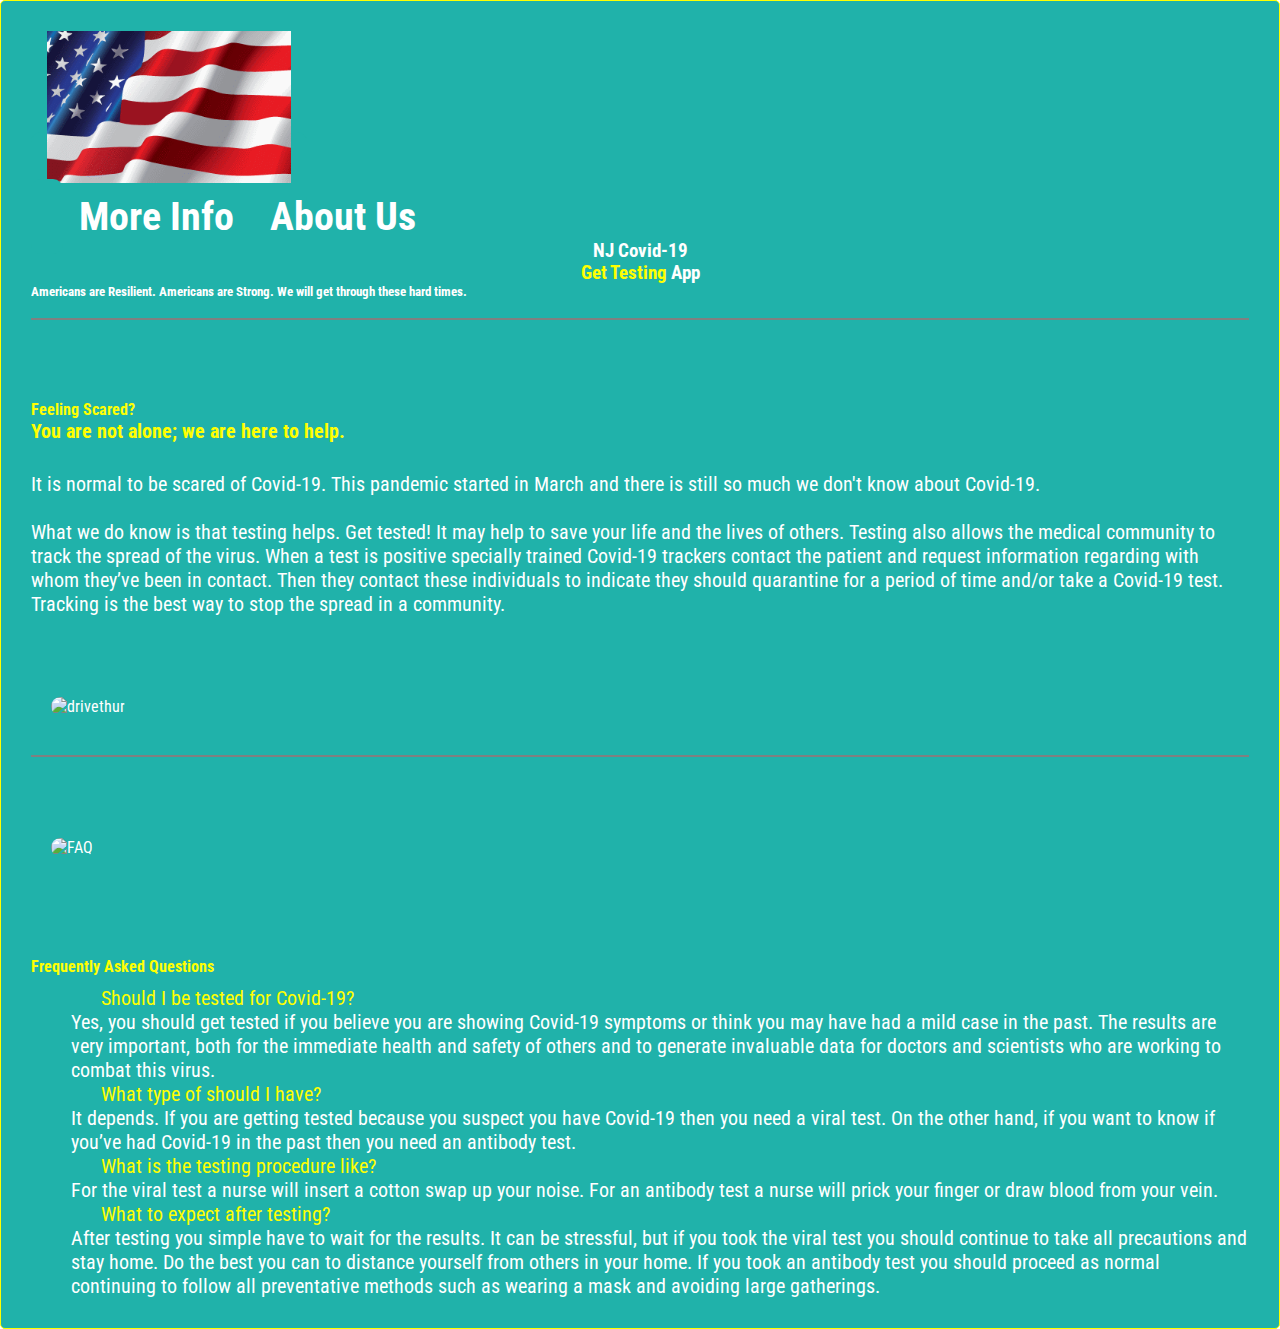
==== moreInfo.html @ 60e20393 "Merge pull request #33 from rquiroz32/Juliafrancesfrontend3" ====
<!DOCTYPE html>
<html>
  <head>
    <meta charset="UTF-8" />
    <meta name="viewport" content="width=device-width, initial-scale=1.0" />
    <!--Import Google Icon Font-->
    <link
      href="https://fonts.googleapis.com/icon?family=Material+Icons"
      rel="stylesheet"
    />
    <!--Material UI-->
    <link
      rel="stylesheet"
      href="https://cdnjs.cloudflare.com/ajax/libs/materialize/0.100.2/css/materialize.min.css"
    />
    <!--Import materialize.css-->

    <!-- Material Icons-->
    <link
      href="https://fonts.googleapis.com/icon?family=Material+Icons"
      rel="stylesheet"
    />

    <!--Almonzo's aka Zo's CSS-->
    <link type="text/css" rel="stylesheet" href="./moreinfo.style.css" />

    <!--FontAwesome -Materlize-->
    <link
      href="https://fonts.googleapis.com/icon?family=Material+Icons"
      rel="stylesheet"
    />

    <!--Let browser know website is optimized for mobile-->
    <meta name="viewport" content="width=device-width, initial-scale=1.0" />
    <meta http-equiv="X-UA-Compatible" content="ie=edge" />

    <!--Zo's-favicon-->
    <link
      rel="icon"
      href="./assets/images/favicon.jpg"
      type="image/gif"
      sizes="16x16"
    />
    <title>NJ Covid-19 | Testing App</title>
  </head>

  <body>

    <div class = "container-fluid"> 
   
      <!-- Row 1, Col 12 -->

      <div class="row">
        <div class = "col s12 center-align">  
  
          <div class="topnav">
              <a href="#home" class="active"><img class='flagLogo' src='./assets/images/logo.gif' alt='logoImage'/>

              <div id="myLinks">

                  <a href="#moreInfo">More Info</a>
                  <a href="#about">About Us</a>
    

                  <h3>NJ Covid-19 <br> <span>Get Testing</span> App</h3>
                  <h5> Americans are Resilient. Americans are Strong. We will get through these hard times. </h5>  

        </div>
        </div>
      </div>
        </div>
       
      <br/>

      <div class='divide-page'> 
         
            <!-- Row 2, Col 12 -->  
          
            <div class="row">
              <div class="col s12 m6">
                  
                  <h4>Feeling Scared? </h4>
                  <h5 class='color-here'>
                    You are not alone; we are here to help. </h5>
                        
                    <br/>

                  <div class = par> 
                    <p > It is normal to be scared of Covid-19. This pandemic started in March and there is still so much we don't know about Covid-19. 
                    </p>
                    
                      <br/>

                      <p>
                        What we do know is that testing helps. Get tested! It may help to save your life and the lives of others. Testing also allows the medical community to track the spread of the virus. When a test is positive specially trained Covid-19 trackers contact the patient and request information regarding with whom they’ve been in contact. Then they contact  these individuals to indicate they should quarantine for a period of time and/or take a Covid-19 test. Tracking is the best way to stop the spread in a community.
                      </p> 
                    </div>
                </div>
                <div class="col s12 m6">
                      <img class= "photo" src= "https://api.army.mil/e2/c/images/2020/06/01/1c70b421/max1200.jpg" alt= "drivethur" >
                    </div>



                    </div>
           </div>

         
      <br/>
       
      <div class='divide-page'> 
     
             <!-- Row 3, Col 12 -->

             <div class="row">
              <div class="col s12 col m6">

                <img class = "photo" src= "https://www.sciencemag.org/sites/default/files/styles/article_main_image_-_1280w__no_aspect_/public/ca_Testing_Online.jpg?itok=2a4DK-2salt" alt ="FAQ">  
              </div> 
                
              <div class="col s12 col m6" id= "covid">
              <h4> Frequently Asked Questions </h4> 
                    <ul id="questions" class="FAQ">
                  <li>Should I be tested for Covid-19? </li>
                  Yes, you should get tested if you believe you are showing Covid-19 symptoms or think you may have had a mild case in the past. 

                  The results are very important, both for the immediate health and safety of others and to generate invaluable data for doctors and scientists who are working to combat this virus. 

                  <li> What type of should I have? </li>
                  It depends. If you are getting tested because you suspect you have Covid-19 then you need a viral test. On the other hand, if you want to know if you’ve had Covid-19 in the past then you need an antibody test.     


                  <li> What is the testing procedure like?</li>
                  For the viral test a nurse will insert a cotton swap up your noise. For an antibody test a nurse will prick your finger or draw blood from your vein.    


                  <li> What to expect after testing? </li>
                  After testing you simple have to wait for the results. It can be stressful, but if you took the viral test you should continue to take all precautions and stay home. Do the best you can to distance yourself from others in your home.  If you took an antibody test you should proceed as normal continuing to follow all preventative methods such as wearing a mask and avoiding large gatherings. 
           
              </ul> 


              <!-- <h4> Frequently Asked Questions </h4>
 <h4> Should I be tested for Covid-19?  </h4>
 <p>Yes, you should get tested if you believe you are showing Covid-19 symptoms or think you may have had a mild case in the past. </p>

The results are very important, both for the immediate health and safety of others and to generate invaluable data for doctors and scientists who are working to combat this virus.  

<h4> What type of test should I take?  </h4>
 <p>It depends. If you are getting tested because you suspect you have Covid-19 then you need a viral test. On the other hand, if you want to know if you’ve had Covid-19 in the past then you need an antibody test.  </p>

 <h4> What is the testing procedure? </h4>
 <p>For the viral test a nurse will insert a cotton swap up your noise. For an antibody test a nurse will prick your finger or draw blood from your vein.  </p>

 <h4> What to expect after testing? </h4>
 <p> After testing you simple have to wait for the results. It can be stressful, but if you took the viral test you should continue to take all precautions and stay home. Do the best you can to distance yourself from others in your home.  If you took an antibody test you should proceed as normal continuing to follow all preventative methods such as wearing a mask and avoiding large gatherings. </p> -->

          
                
          </div>
          </div>           
      

      </body>
      </html> 
    <!--JavaScript at end of body for optimized loading -->
    <script type="text/javascript" src="./assets/script/script.js"></script>

    <script src="https://cdnjs.cloudflare.com/ajax/libs/materialize/1.0.0/js/materialize.min.js"></script>

    <!--Adding jquery and a separate js file for ajax calls-->
    <script src="https://code.jquery.com/jquery-3.4.1.min.js"></script>
    <script type="text/javascript" src="backend_script.js"></script>
---- moreinfo.style.css ----
@import url('https://fonts.googleapis.com/css2?family=Roboto+Condensed&display=swap');



@media only screen and (min-width: 992px) {
  .topnav a{
    font-size:40px !important;
  }

} 

*{
    box-sizing: border-box;
    margin: auto 0;
    font-family: 'Roboto Condensed', sans-serif; 
    
}
 /* Zo's container */
.container-fluid{
    width: 100%;
    padding:30px;
    background-color: lightseagreen;
    color: white;
    border-radius: 5px;
    border: 1px solid yellow;
}

/* Nav bar code start- do not touch */
body {
    font-family: Arial, Helvetica, sans-serif;
  }
  
 
  
  .topnav {
    overflow: hidden;
    background-color:lightseagreen;
    position: relative;
  }
  

  
  .topnav a {
    /* float: left; */
    color: white;
    padding: 14px 16px;
    text-decoration: none;
    font-size: 15px;
    border-radius: 10px;
  }
  
  .topnav a.icon {
    background-color: white;
    float: right; 
    border:1px solid black;
    padding:20px;
  }

  
  .active{
    background-color: lightseagreen;
    color: white;
  }
  /* Nav bar code - do not touch */

h3{
    color: white;
    text-align: center;

}

.flagLogo{
    width:20%;
}

.photo {
    width: 100%;
    margin-top: 5%;
    border-radius: 50px;
    padding: 20px; 

}


.topnav{
    font-weight: bold;
}


.divide-page{
    border-top: 2px solid gray;
}

li{
    color:yellow;
    list-style-type: none !important;
    margin-left: 30px;
    font-size: 20px;
    
}

span {
    font-weight: bold;
    color: yellow;
}

footer{
    text-align: center;
    font-weight: bold;
    color:yellow;
    font-size:16px;
}

h4{
  color: Yellow; 
  margin-top: 80px; 

}


.color-here{
    color:yellow;
    font-size: 20px;
}

#myVideo {
 width: 200px;
 height:200px;
}

/* JuliaFrances css */
.par {
   font-size: 20px; 
   margin-top: 10px; 
}

.FAQ { 
   font-size: 20px; 
   margin-top: 10px; 

}

#covid ul{
list-style: none;

}
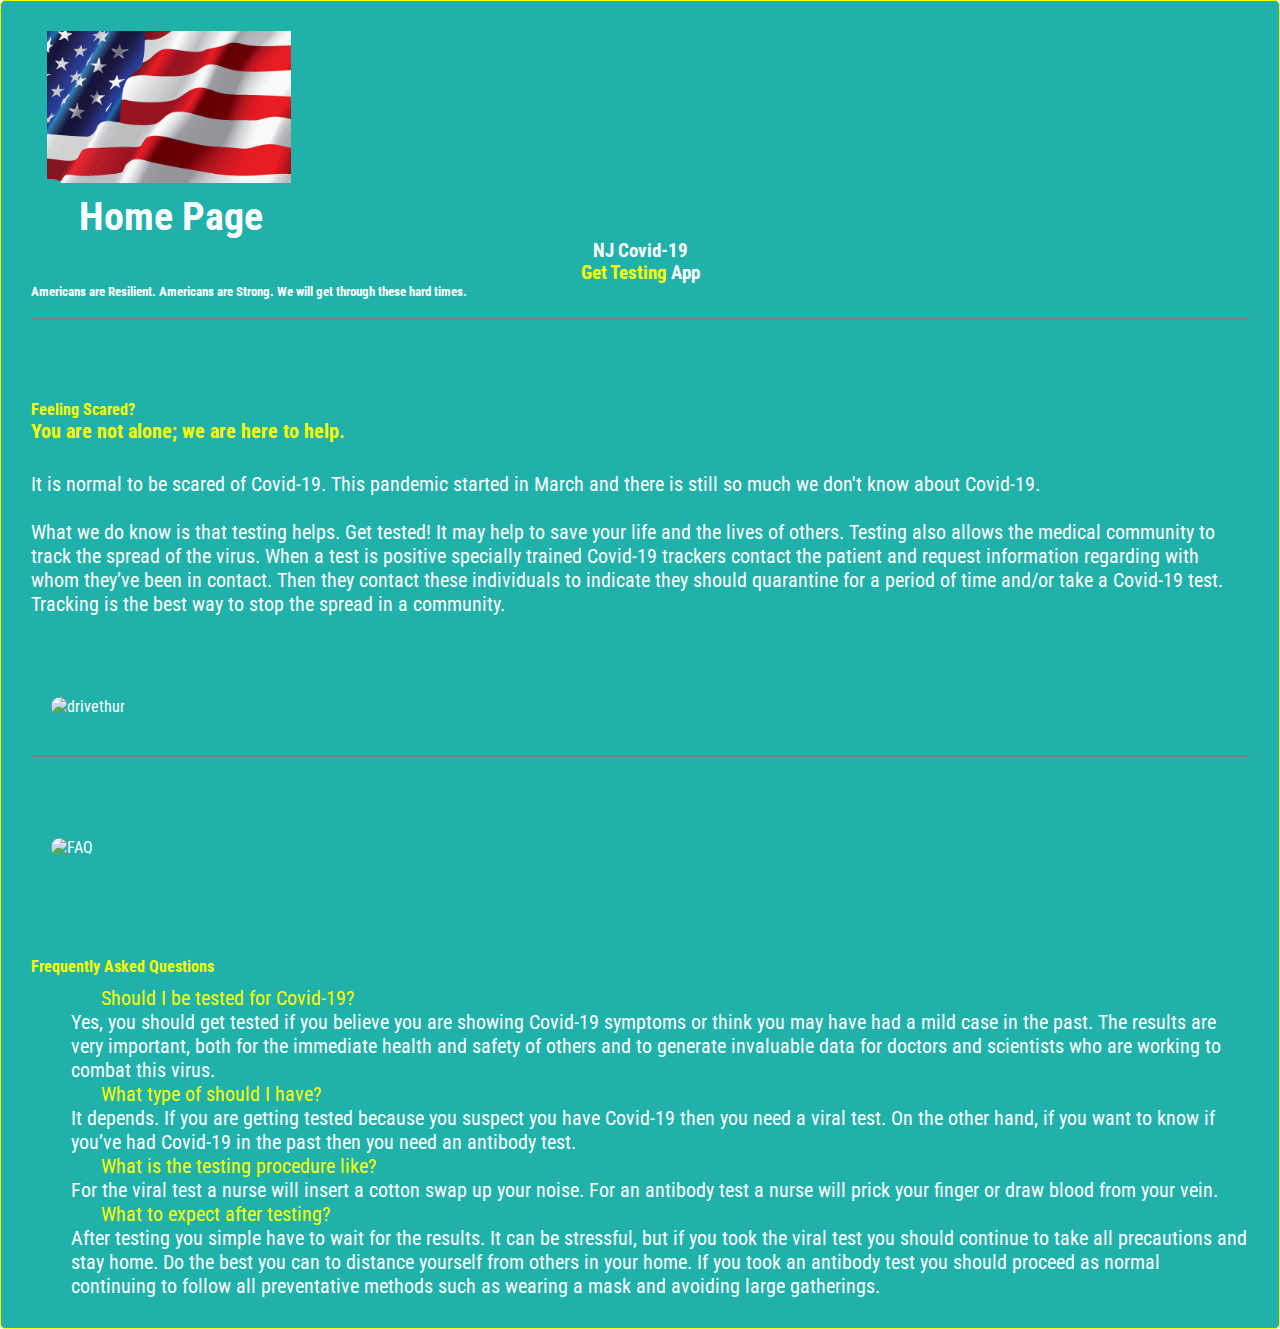
==== commit 9b564687: "Update moreInfo.html" ====
--- a/moreInfo.html
+++ b/moreInfo.html
@@ -58,8 +58,7 @@
 
               <div id="myLinks">
 
-                  <a href="#moreInfo">More Info</a>
-                  <a href="#about">About Us</a>
+                  <a href="./index.html">Home Page</a>
     
 
                   <h3>NJ Covid-19 <br> <span>Get Testing</span> App</h3>
@@ -138,24 +137,7 @@
                   After testing you simple have to wait for the results. It can be stressful, but if you took the viral test you should continue to take all precautions and stay home. Do the best you can to distance yourself from others in your home.  If you took an antibody test you should proceed as normal continuing to follow all preventative methods such as wearing a mask and avoiding large gatherings. 
            
               </ul> 
-
-
-              <!-- <h4> Frequently Asked Questions </h4>
- <h4> Should I be tested for Covid-19?  </h4>
- <p>Yes, you should get tested if you believe you are showing Covid-19 symptoms or think you may have had a mild case in the past. </p>
-
-The results are very important, both for the immediate health and safety of others and to generate invaluable data for doctors and scientists who are working to combat this virus.  
-
-<h4> What type of test should I take?  </h4>
- <p>It depends. If you are getting tested because you suspect you have Covid-19 then you need a viral test. On the other hand, if you want to know if you’ve had Covid-19 in the past then you need an antibody test.  </p>
-
- <h4> What is the testing procedure? </h4>
- <p>For the viral test a nurse will insert a cotton swap up your noise. For an antibody test a nurse will prick your finger or draw blood from your vein.  </p>
-
- <h4> What to expect after testing? </h4>
- <p> After testing you simple have to wait for the results. It can be stressful, but if you took the viral test you should continue to take all precautions and stay home. Do the best you can to distance yourself from others in your home.  If you took an antibody test you should proceed as normal continuing to follow all preventative methods such as wearing a mask and avoiding large gatherings. </p> -->
-
-          
+        
                 
           </div>
           </div>           
@@ -170,4 +152,4 @@
 
     <!--Adding jquery and a separate js file for ajax calls-->
     <script src="https://code.jquery.com/jquery-3.4.1.min.js"></script>
-    <script type="text/javascript" src="backend_script.js"></script>+    <script type="text/javascript" src="backend_script.js"></script>
